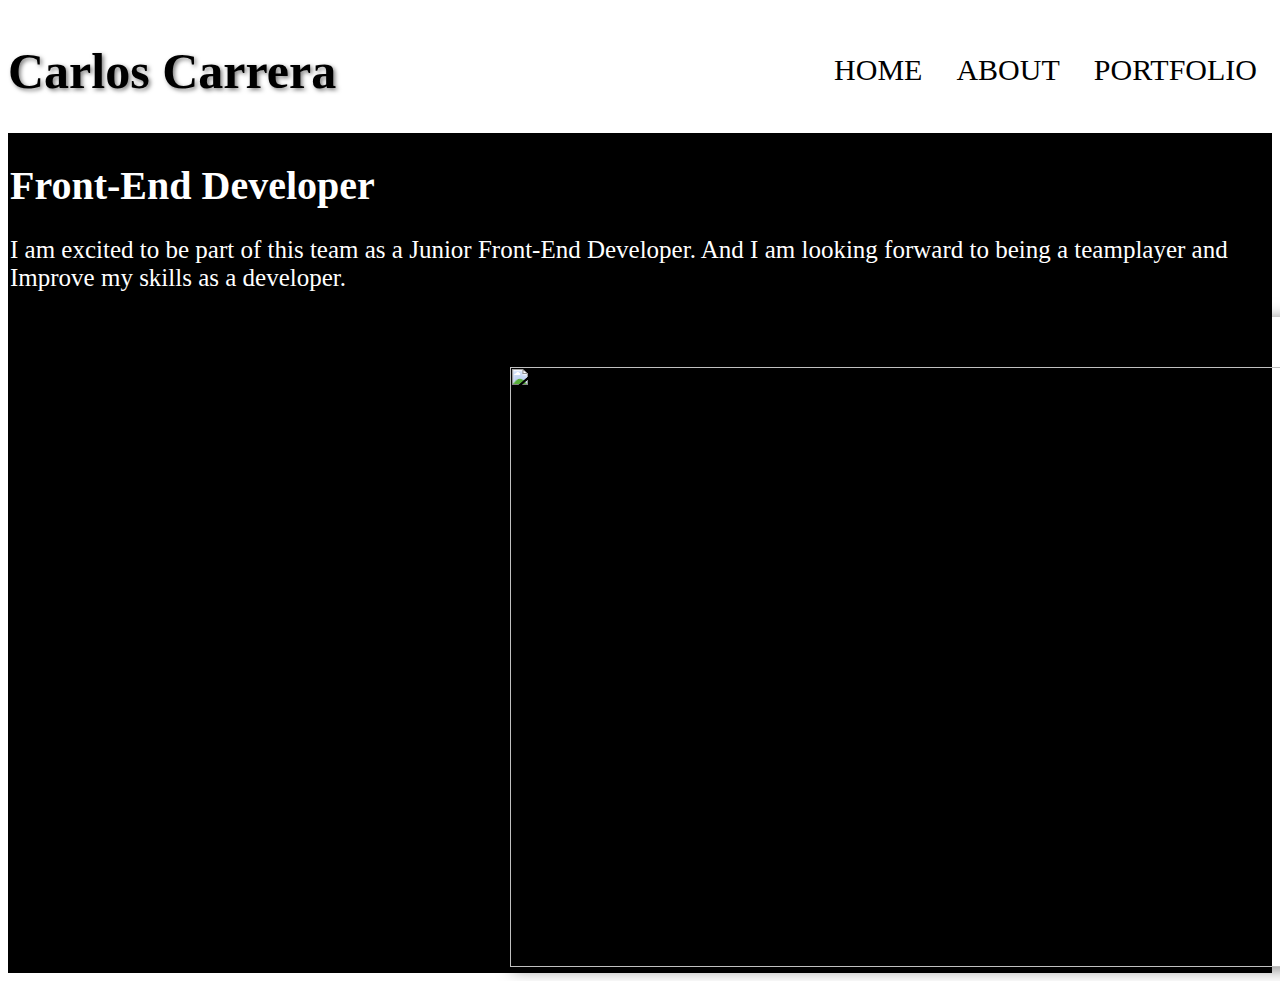
==== index.html @ 97eae40f "completed a homepage using html and added css to it as well" ====
<!DOCTYPE html>
<html lang="en">
<head>
    <meta charset="UTF-8">
    <meta name="viewport" content="width=device-width, initial-scale=1.0">
    <title>PersonalWebsite</title>
    <link rel="stylesheet" href="style.css">
</head>
<body>
    <header>
        <h1 class="name">Carlos Carrera</h1>
        <nav>
            <a href="/index.html">HOME</a>
            <a href="/about.html">ABOUT</a>
            <a href="/portfolio.html">PORTFOLIO</a>
        </nav>
    </header>
    <section class="homepage">
        <h1 class="text1">Front-End Developer</h1>
        <p class="text2">I am excited to be part of this team as a Junior Front-End Developer. And I am looking forward to being a teamplayer and Improve my skills as a developer.</p>
        <img class="computerimage" src="https://t3.ftcdn.net/jpg/03/18/60/62/360_F_318606217_Hk8jo2MVoI33SQOkYrfOF929J7JgIP0P.jpg" height="600px" width="1000px">
    </section>
        <script src="javascript.js"></script>
</body>
</html>
---- style.css ----
body{
    background-image:url(https://png.pngtree.com/thumb_back/fh260/background/20200917/pngtree-blue-color-abstract-background-image_398888.jpg);
    background-repeat: no-repeat;
    background-size: cover;
}

a{
    text-decoration: none;
    font-size: 30px;
    color: black;
    padding: 15px;
}
nav{
    float: right;
    margin-top: 45px;
}

a:hover{
    text-decoration: underline;
}

.name{
    font-size: 50px;
    text-shadow: 2px 2px 4px rgba(0, 0, 0, 0.5);
    float: left;
}

.homepage{
border: solid 2px black;
background-color: black;
color: white;
}
main{
    border: solid -2px;
    color: white;]
    postion: relative;
}

img{
    box-shadow: 2px 2px 15px rgba(0, 0, 0, 0.5);
}

.computerimage{
    margin-left: 500px;
    padding-top: 50px
}
header{
    display: flex;
    justify-content: space-between;
}

footer{
    text-align: center;
}

.text1{
    font-size: 40px;
    font-family: cursive;
}

.text2{
    font-size: 25px
}
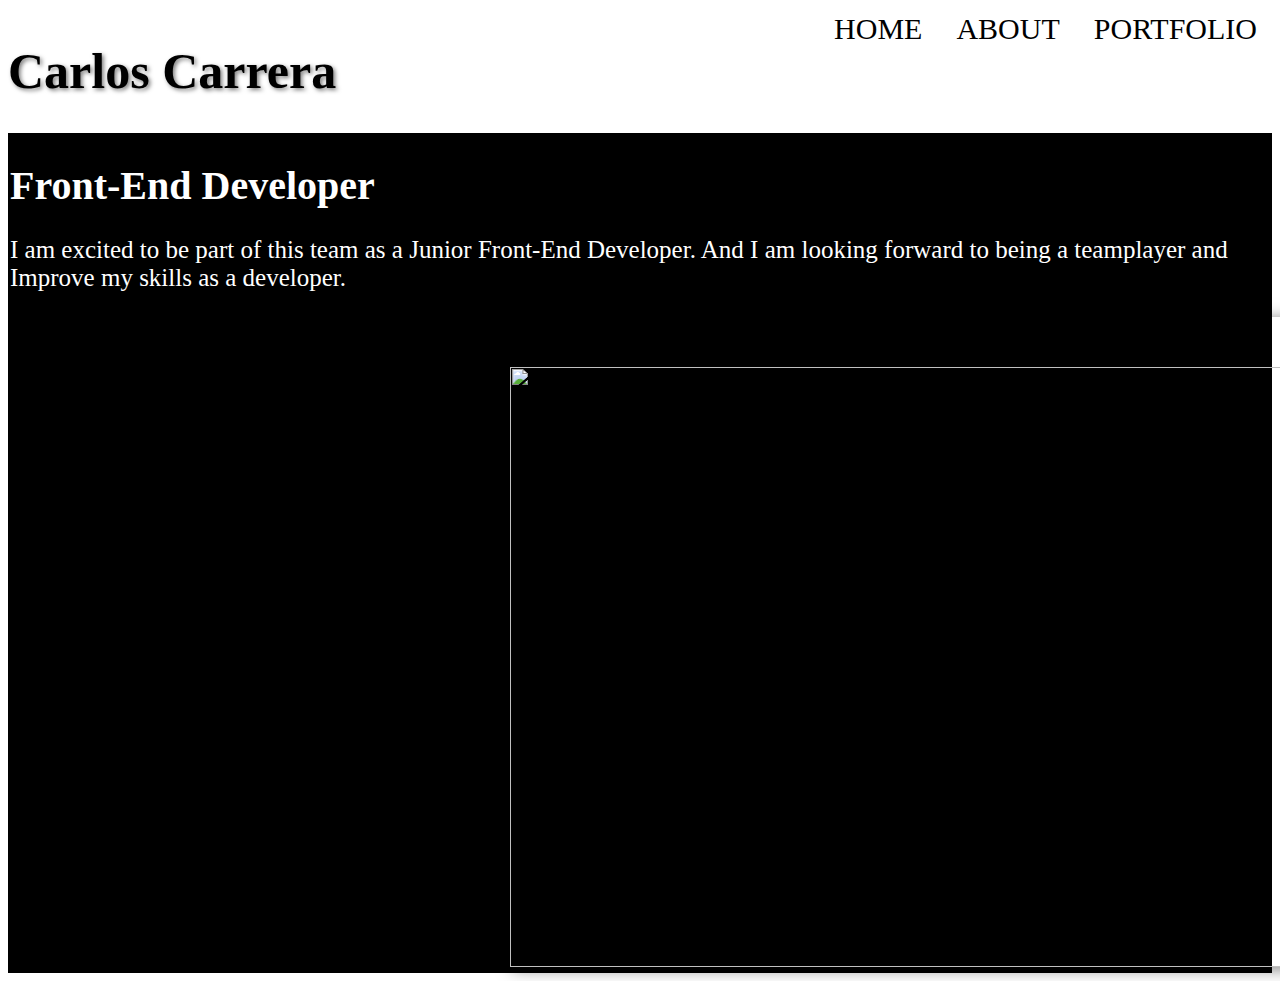
==== commit 4cb047e0: "made modifications to all files along with adding a java file and a portfolio file" ====
--- a/index.html
+++ b/index.html
@@ -3,12 +3,12 @@
 <head>
     <meta charset="UTF-8">
     <meta name="viewport" content="width=device-width, initial-scale=1.0">
-    <title>PersonalWebsite</title>
+    <title>Personal Website</title>
     <link rel="stylesheet" href="style.css">
 </head>
 <body>
     <header>
-        <h1 class="name">Carlos Carrera</h1>
+        <h1 id="myName" class="name">Carlos Carrera</h1>
         <nav>
             <a href="/index.html">HOME</a>
             <a href="/about.html">ABOUT</a>
@@ -20,6 +20,6 @@
         <p class="text2">I am excited to be part of this team as a Junior Front-End Developer. And I am looking forward to being a teamplayer and Improve my skills as a developer.</p>
         <img class="computerimage" src="https://t3.ftcdn.net/jpg/03/18/60/62/360_F_318606217_Hk8jo2MVoI33SQOkYrfOF929J7JgIP0P.jpg" height="600px" width="1000px">
     </section>
-        <script src="javascript.js"></script>
+    <script src="javascript.js"></script>
 </body>
 </html>--- a/style.css
+++ b/style.css
@@ -12,7 +12,7 @@
 }
 nav{
     float: right;
-    margin-top: 45px;
+    margin-top: 4px;
 }
 
 a:hover{
@@ -26,14 +26,9 @@
 }
 
 .homepage{
-border: solid 2px black;
-background-color: black;
-color: white;
-}
-main{
-    border: solid -2px;
-    color: white;]
-    postion: relative;
+    border: solid 2px black;
+    background-color: black;
+    color: white;
 }
 
 img{
@@ -61,3 +56,63 @@
 .text2{
     font-size: 25px
 }
+
+.hobby{
+    font-family:'Times New Roman', Times, serif;
+    font-size: 40px;
+    border-bottom: solid black;
+}
+
+.section1{
+    font-size: 30px;
+    border-bottom: 1px solid black;
+}
+
+.text{
+    padding-left: 130px;
+    margin-left: 100px;
+    position: absolute;
+    top: 300px;
+}
+
+.text3{
+    padding-left: 130px;
+    margin-left: 100px;
+    position: relative;
+    top: -240px;
+}
+
+.text4{
+    padding-left: 130px;
+    margin-left: 100px;
+    position: relative;
+    top: -240px;
+}
+
+.move{
+    margin-right: 17px;
+}
+
+.section2{
+display: flex;
+flex-direction: column;
+}
+
+.project{
+    border: solid;
+    background-color: white;
+    margin: 0 400px 200px 400px;
+}
+
+.portimage{
+    position: relative;
+    left: 600px;
+    bottom: 130px;
+}
+
+.portp{
+    border: 1px solid transparent;
+   margin-right: 500px;
+   font-size: 25px;
+}
+
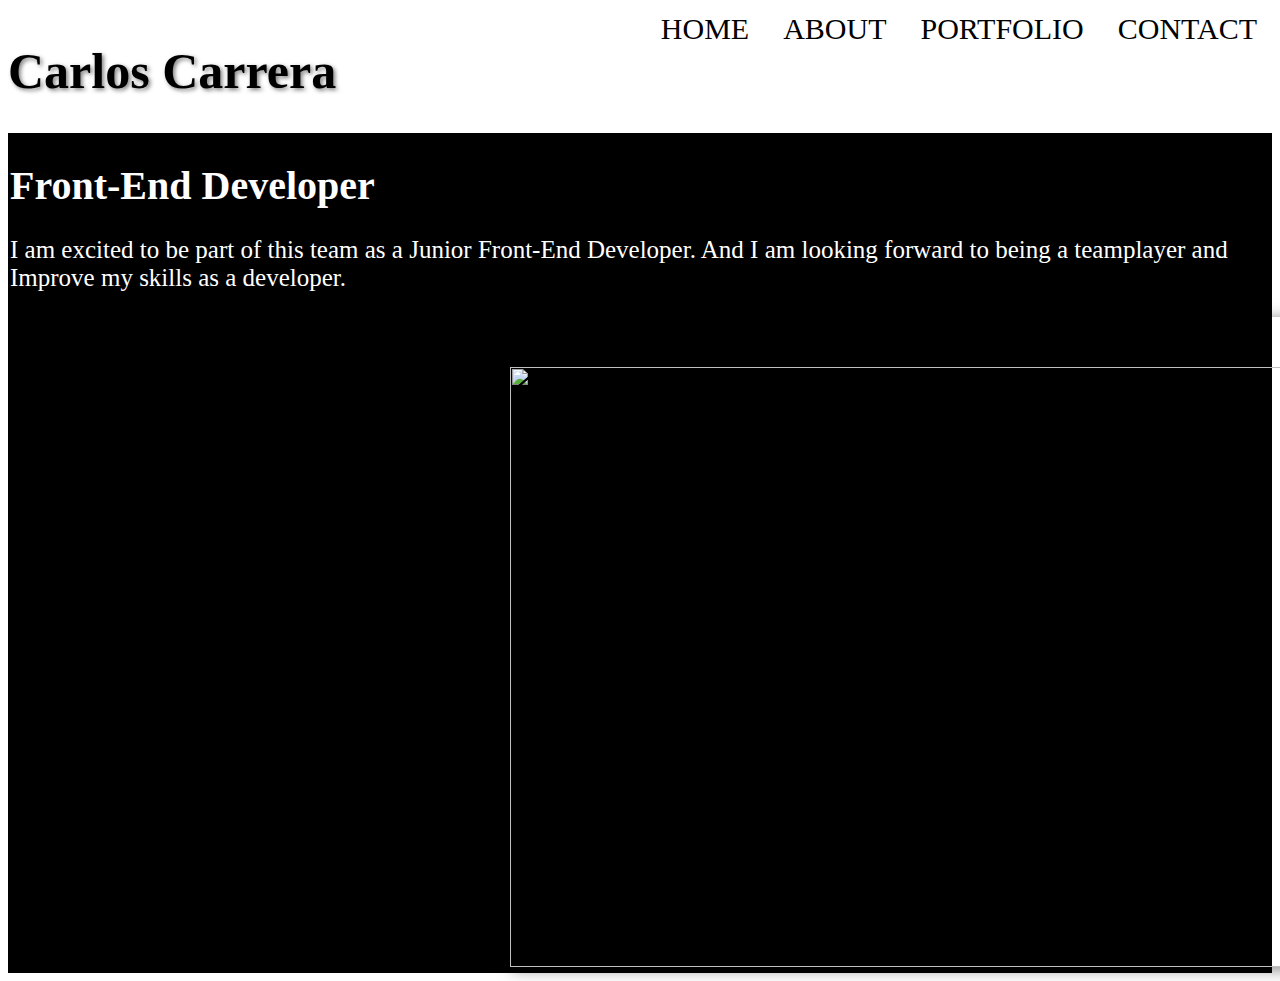
==== commit f8fb2881: "made some changes in each file by adding contact link" ====
--- a/index.html
+++ b/index.html
@@ -13,6 +13,7 @@
             <a href="/index.html">HOME</a>
             <a href="/about.html">ABOUT</a>
             <a href="/portfolio.html">PORTFOLIO</a>
+            <a href="/Contact.html">CONTACT</a>
         </nav>
     </header>
     <section class="homepage">
--- a/style.css
+++ b/style.css
@@ -90,7 +90,7 @@
 }
 
 .move{
-    margin-right: 17px;
+    position: relative;
 }
 
 .section2{
